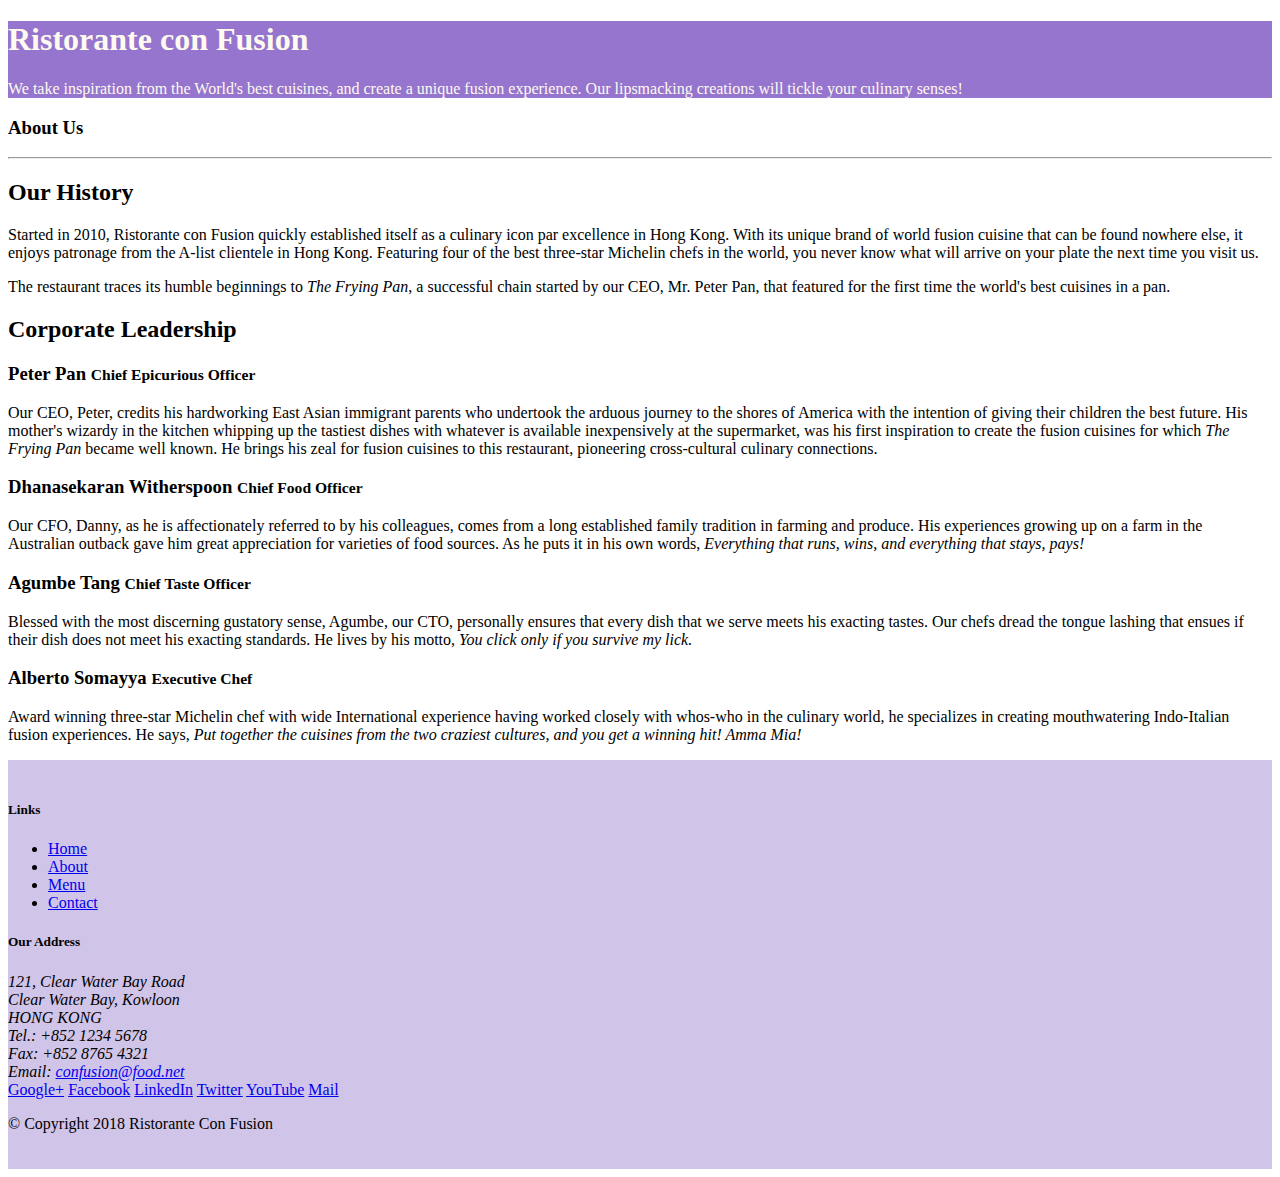
==== aboutus.html @ eddff12d "Assignment 1 Task 1" ====
<!DOCTYPE html>
<html lang="en">

<head>
    <!-- Required meta tags always come first -->
    <meta charset="utf-8">
    <meta name="viewport" content="width=device-width, initial-scale=1, shrink-to-fit=no">
    <meta http-equiv="x-ua-compatible" content="ie=edge">

    <!-- Bootstrap CSS -->
    <link rel="stylesheet" href="node_modules/bootstrap/dist/css/bootstrap.min.css">
    <link rel="stylesheet" href="css/styles.css">
    <title>Ristorante Con Fusion: About Us</title>

</head>

<body>

    <header class="jumbotron">
        <div class="container">
            <div class="row row-header">
                <div class="col-12 col-sm-6">
                    <h1>Ristorante con Fusion</h1>
                    <p>We take inspiration from the World's best cuisines, and create a unique fusion experience. Our lipsmacking creations will tickle your culinary senses!</p>
                </div>
                <div class="col-12 col-sm">
                </div>
            </div>
        </div>
    </header>

    <div>
        <div>
            <div>
               <h3>About Us</h3>
               <hr>
            </div>
        </div>

        <div>
            <div>
                <h2>Our History</h2>
                <p>Started in 2010, Ristorante con Fusion quickly established itself as a culinary icon par excellence in Hong Kong. With its unique brand of world fusion cuisine that can be found nowhere else, it enjoys patronage from the A-list clientele in Hong Kong.  Featuring four of the best three-star Michelin chefs in the world, you never know what will arrive on your plate the next time you visit us.</p>
                <p>The restaurant traces its humble beginnings to <em>The Frying Pan</em>, a successful chain started by our CEO, Mr. Peter Pan, that featured for the first time the world's best cuisines in a pan.</p>
            </div>
            <div>
            </div>
        </div>


        <div>
            <div>
                <h2>Corporate Leadership</h2>
                <h3>Peter Pan <small>Chief Epicurious Officer</small></h3>
                <p>Our CEO, Peter, credits his hardworking East Asian immigrant parents who undertook the arduous journey to the shores of America with the intention of giving their children the best future. His mother's wizardy in the kitchen whipping up the tastiest dishes with whatever is available inexpensively at the supermarket, was his first inspiration to create the fusion cuisines for which <em>The Frying Pan</em> became well known. He brings his zeal for fusion cuisines to this restaurant, pioneering cross-cultural culinary connections.</p>
                <h3>Dhanasekaran Witherspoon <small>Chief Food Officer</small></h3>
                <p>Our CFO, Danny, as he is affectionately referred to by his colleagues, comes from a long established family tradition in farming and produce. His experiences growing up on a farm in the Australian outback gave him great appreciation for varieties of food sources. As he puts it in his own words, <em>Everything that runs, wins, and everything that stays, pays!</em></p>
                <h3>Agumbe Tang <small>Chief Taste Officer</small></h3>
                <p>Blessed with the most discerning gustatory sense, Agumbe, our CTO, personally ensures that every dish that we serve meets his exacting tastes. Our chefs dread the tongue lashing that ensues if their dish does not meet his exacting standards. He lives by his motto, <em>You click only if you survive my lick.</em></p>
                <h3>Alberto Somayya <small>Executive Chef</small></h3>
                <p>Award winning three-star Michelin chef with wide International experience having worked closely with whos-who in the culinary world, he specializes in creating mouthwatering Indo-Italian fusion experiences. He says, <em>Put together the cuisines from the two craziest cultures, and you get a winning hit! Amma Mia!</em></p>
            </div>
       </div>

    </div>

    <footer class="footer">
        <div class="container">
            <div class="row">             
                <div class="col-4 offset-1 col-sm-2">
                    <h5>Links</h5>
                    <ul class="list-unstyled">
                        <li><a href="#">Home</a></li>
                        <li><a href="#">About</a></li>
                        <li><a href="#">Menu</a></li>
                        <li><a href="#">Contact</a></li>
                    </ul>
                </div>
                <div class="col-7 col-sm-5">
                    <h5>Our Address</h5>
                    <address>
		              121, Clear Water Bay Road<br>
		              Clear Water Bay, Kowloon<br>
		              HONG KONG<br>
		              Tel.: +852 1234 5678<br>
		              Fax: +852 8765 4321<br>
		              Email: <a href="mailto:confusion@food.net">confusion@food.net</a>
		           </address>
                </div>
                <div class="col-12 col-sm-4 align-self-center">
                    <div class="text-center">
                        <a href="http://google.com/+">Google+</a>
                        <a href="http://www.facebook.com/profile.php?id=">Facebook</a>
                        <a href="http://www.linkedin.com/in/">LinkedIn</a>
                        <a href="http://twitter.com/">Twitter</a>
                        <a href="http://youtube.com/">YouTube</a>
                        <a href="mailto:">Mail</a>
                    </div>
                </div>
           </div>
           <div class="row justify-content-center">             
                <div class="col-auto">
                    <p>© Copyright 2018 Ristorante Con Fusion</p>
                </div>
           </div>
        </div>
    </footer>
    
</body>

</html>
---- css/styles.css ----
.row-header{
    margin: 0px auto;
    padding: 0px auto;

}

.row-content{
    margin: 0px auto;
    padding: 50px 0px 50px 0px;
    border-bottom: 1px ridge;
    min-height: 400px;
}

.footer{
    background-color: #D1C4E9;
    margin: 0px auto;
    padding: 20px 0px 20px 0px;
}

.jumbotron{
    padding: 70px 30 px 70px 30 px;
    margin: 0px auto;
    background: #9575CD;
    color:floralwhite;
}


.address{
    font-size: 80%;
    margin: 0px;
    color:#0f0f0f;
}
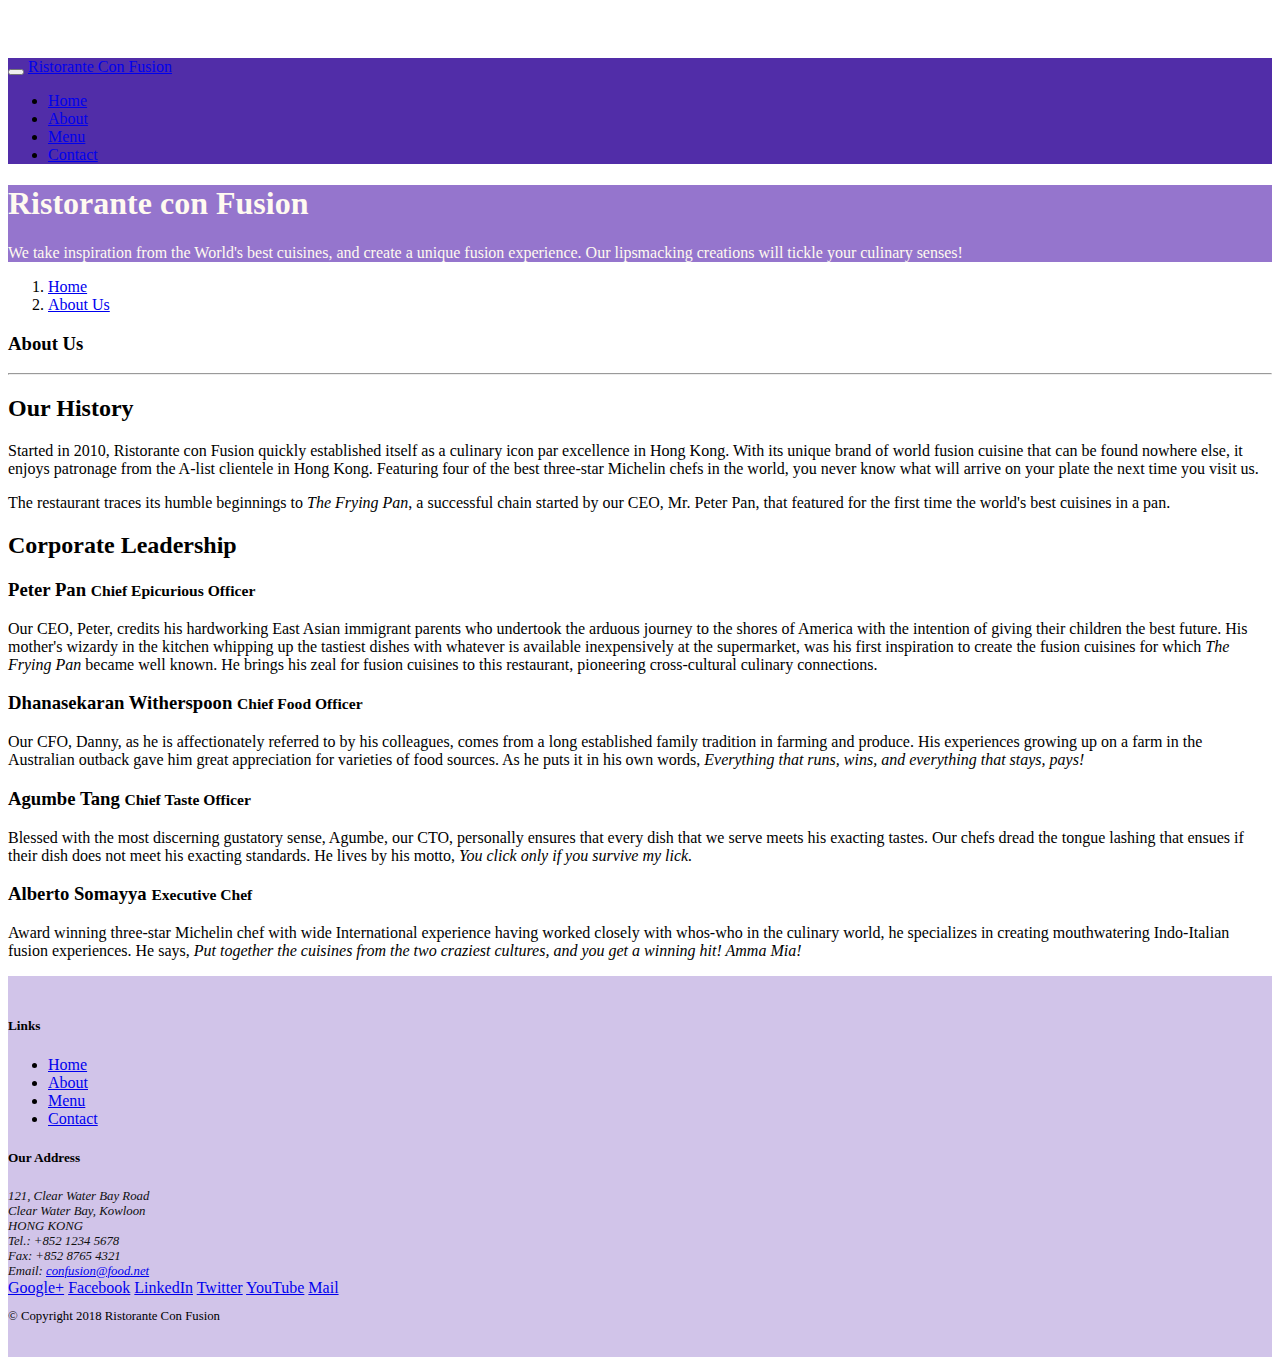
==== commit fae169d9: "Navbar & Breadcrumbs" ====
--- a/aboutus.html
+++ b/aboutus.html
@@ -15,7 +15,23 @@
 </head>
 
 <body>
+    <nav class="navbar navbar-dark navbar-expand-sm  fixed-top">
+        <div class="container">
+            <button class="navbar-toggler" type="button" data-toggle="collapse" data-target="#Navbar">
+                <span class="navbar-toggler-icon"></span>
+            </button>
+            <a class="navbar-brand mr-auto" href="./index.html">Ristorante Con Fusion</a>
+            <div class="collapse navbar-collapse" id="Navbar">
+                <ul class="navbar-nav mr-auto">
+                    <li class="nav-item "><a class="nav-link" href="./index.html">Home</a></li>
+                    <li class="nav-item active"><a class="nav-link" href="./aboutus.html">About</a></li>
+                    <li class="nav-item"><a class="nav-link" href="#">Menu</a></li>
+                    <li class="nav-item"><a class="nav-link" href="#">Contact</a></li>
 
+                </ul>
+            </div>
+        </div>
+    </nav> 
     <header class="jumbotron">
         <div class="container">
             <div class="row row-header">
@@ -29,16 +45,22 @@
         </div>
     </header>
 
-    <div>
-        <div>
-            <div>
+    <div class="container">
+        <div class="row">
+            <ol class="col-12 breadcrumb">
+                <li class="breadcrumb-item"><a href="./index.html">Home</a></li>
+                <li class="breadcrumb-item active"><a href="#">About Us</a></li>
+
+
+            </ol>
+            <div class='col-12'>
                <h3>About Us</h3>
                <hr>
             </div>
         </div>
 
-        <div>
-            <div>
+        <div class="row">
+            <div class="col-12  col-sm-6">
                 <h2>Our History</h2>
                 <p>Started in 2010, Ristorante con Fusion quickly established itself as a culinary icon par excellence in Hong Kong. With its unique brand of world fusion cuisine that can be found nowhere else, it enjoys patronage from the A-list clientele in Hong Kong.  Featuring four of the best three-star Michelin chefs in the world, you never know what will arrive on your plate the next time you visit us.</p>
                 <p>The restaurant traces its humble beginnings to <em>The Frying Pan</em>, a successful chain started by our CEO, Mr. Peter Pan, that featured for the first time the world's best cuisines in a pan.</p>
@@ -48,17 +70,17 @@
         </div>
 
 
-        <div>
-            <div>
+        <div class="row">
+            <div class="col-12">
                 <h2>Corporate Leadership</h2>
                 <h3>Peter Pan <small>Chief Epicurious Officer</small></h3>
-                <p>Our CEO, Peter, credits his hardworking East Asian immigrant parents who undertook the arduous journey to the shores of America with the intention of giving their children the best future. His mother's wizardy in the kitchen whipping up the tastiest dishes with whatever is available inexpensively at the supermarket, was his first inspiration to create the fusion cuisines for which <em>The Frying Pan</em> became well known. He brings his zeal for fusion cuisines to this restaurant, pioneering cross-cultural culinary connections.</p>
+                <p class="d-none d-lg-block">Our CEO, Peter, credits his hardworking East Asian immigrant parents who undertook the arduous journey to the shores of America with the intention of giving their children the best future. His mother's wizardy in the kitchen whipping up the tastiest dishes with whatever is available inexpensively at the supermarket, was his first inspiration to create the fusion cuisines for which <em>The Frying Pan</em> became well known. He brings his zeal for fusion cuisines to this restaurant, pioneering cross-cultural culinary connections.</p>
                 <h3>Dhanasekaran Witherspoon <small>Chief Food Officer</small></h3>
-                <p>Our CFO, Danny, as he is affectionately referred to by his colleagues, comes from a long established family tradition in farming and produce. His experiences growing up on a farm in the Australian outback gave him great appreciation for varieties of food sources. As he puts it in his own words, <em>Everything that runs, wins, and everything that stays, pays!</em></p>
+                <p class="d-none d-lg-block">Our CFO, Danny, as he is affectionately referred to by his colleagues, comes from a long established family tradition in farming and produce. His experiences growing up on a farm in the Australian outback gave him great appreciation for varieties of food sources. As he puts it in his own words, <em>Everything that runs, wins, and everything that stays, pays!</em></p>
                 <h3>Agumbe Tang <small>Chief Taste Officer</small></h3>
-                <p>Blessed with the most discerning gustatory sense, Agumbe, our CTO, personally ensures that every dish that we serve meets his exacting tastes. Our chefs dread the tongue lashing that ensues if their dish does not meet his exacting standards. He lives by his motto, <em>You click only if you survive my lick.</em></p>
+                <p class="d-none d-lg-block">Blessed with the most discerning gustatory sense, Agumbe, our CTO, personally ensures that every dish that we serve meets his exacting tastes. Our chefs dread the tongue lashing that ensues if their dish does not meet his exacting standards. He lives by his motto, <em>You click only if you survive my lick.</em></p>
                 <h3>Alberto Somayya <small>Executive Chef</small></h3>
-                <p>Award winning three-star Michelin chef with wide International experience having worked closely with whos-who in the culinary world, he specializes in creating mouthwatering Indo-Italian fusion experiences. He says, <em>Put together the cuisines from the two craziest cultures, and you get a winning hit! Amma Mia!</em></p>
+                <p class="d-none d-lg-block">Award winning three-star Michelin chef with wide International experience having worked closely with whos-who in the culinary world, he specializes in creating mouthwatering Indo-Italian fusion experiences. He says, <em>Put together the cuisines from the two craziest cultures, and you get a winning hit! Amma Mia!</em></p>
             </div>
        </div>
 
@@ -70,7 +92,7 @@
                 <div class="col-4 offset-1 col-sm-2">
                     <h5>Links</h5>
                     <ul class="list-unstyled">
-                        <li><a href="#">Home</a></li>
+                        <li><a href="./index.html">Home</a></li>
                         <li><a href="#">About</a></li>
                         <li><a href="#">Menu</a></li>
                         <li><a href="#">Contact</a></li>
@@ -105,7 +127,10 @@
            </div>
         </div>
     </footer>
-    
+       <!-- jQuery first, then Popper.js, then Bootstrap JS. -->
+       <script src="node_modules/jquery/dist/jquery.slim.min.js"></script>
+       <script src="node_modules/popper.js/dist/umd/popper.min.js"></script>
+       <script src="node_modules/bootstrap/dist/js/bootstrap.min.js"></script>
 </body>
 
 </html>
--- a/css/styles.css
+++ b/css/styles.css
@@ -25,8 +25,24 @@
 }
 
 
-.address{
+address{
     font-size: 80%;
     margin: 0px;
     color:#0f0f0f;
+}
+
+
+body{
+    padding: 50px 0px 0px 0px;
+    z-index: 0;
+}
+
+.navbar-dark{
+    background-color: #512DA8;
+}
+
+/* i am going to change the font size of copyright part col-auto class to 80% because it is not fitting jio phone 2  */
+
+.col-auto{
+      font-size: 80%;
 }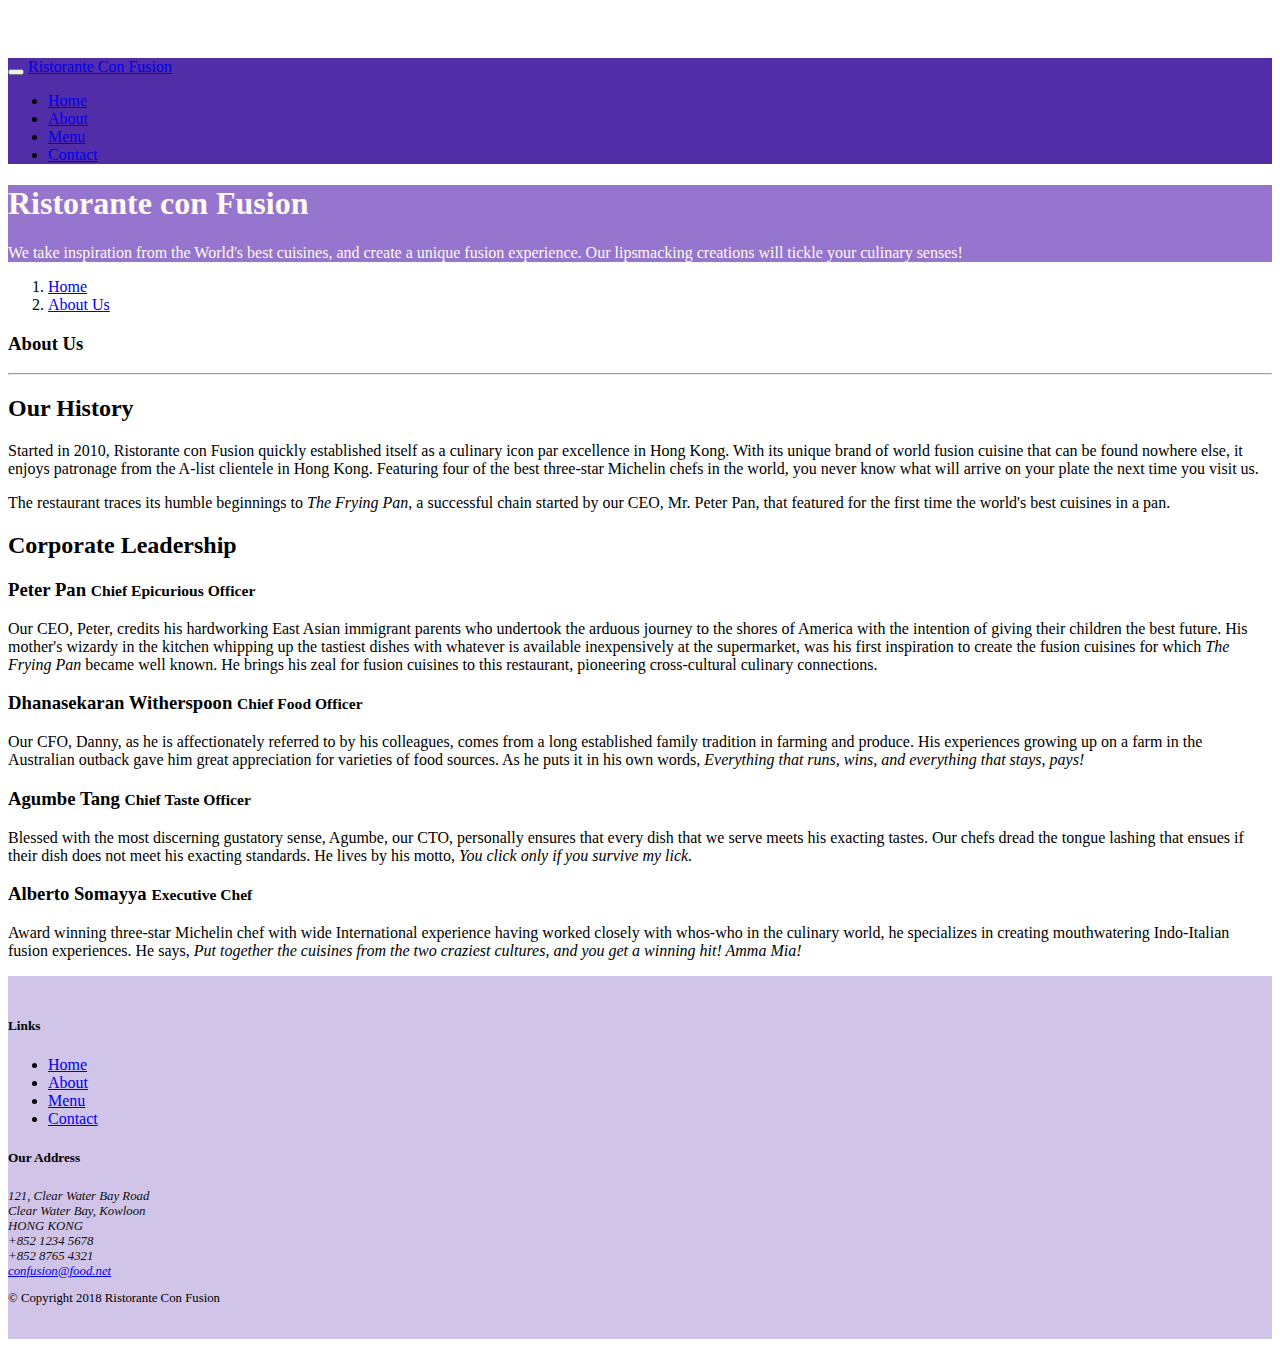
==== commit 7e4f623f: "Icon Fonts" ====
--- a/aboutus.html
+++ b/aboutus.html
@@ -9,6 +9,8 @@
 
     <!-- Bootstrap CSS -->
     <link rel="stylesheet" href="node_modules/bootstrap/dist/css/bootstrap.min.css">
+    <link rel='stylesheet' href="node_modules/font-awesome/css/font-awesome.min.css">
+    <link rel="stylesheet" href="node_modules/bootstrap-social/bootstrap-social.css">
     <link rel="stylesheet" href="css/styles.css">
     <title>Ristorante Con Fusion: About Us</title>
 
@@ -23,10 +25,10 @@
             <a class="navbar-brand mr-auto" href="./index.html">Ristorante Con Fusion</a>
             <div class="collapse navbar-collapse" id="Navbar">
                 <ul class="navbar-nav mr-auto">
-                    <li class="nav-item "><a class="nav-link" href="./index.html">Home</a></li>
-                    <li class="nav-item active"><a class="nav-link" href="./aboutus.html">About</a></li>
-                    <li class="nav-item"><a class="nav-link" href="#">Menu</a></li>
-                    <li class="nav-item"><a class="nav-link" href="#">Contact</a></li>
+                    <li class="nav-item "><a class="nav-link" href="./index.html"><span class="fa fa-home fa-lg"></span> Home</a></li>
+                    <li class="nav-item active"><a class="nav-link" href="./aboutus.html"><span class="fa fa-info fa-lg"></span> About</a></li>
+                    <li class="nav-item"><a class="nav-link" href="#"><span class="fa fa-list fa-lg"></span> Menu</a></li>
+                    <li class="nav-item"><a class="nav-link" href="#"><span class="fa fa-address-card fa-lg"></span> Contact</a></li>
 
                 </ul>
             </div>
@@ -104,19 +106,19 @@
 		              121, Clear Water Bay Road<br>
 		              Clear Water Bay, Kowloon<br>
 		              HONG KONG<br>
-		              Tel.: +852 1234 5678<br>
-		              Fax: +852 8765 4321<br>
-		              Email: <a href="mailto:confusion@food.net">confusion@food.net</a>
+		              <i class="fa fa-phone fa-lg"></i>   +852 1234 5678<br>
+		              <i class="fa fa-fax fa-lg"></i>   +852 8765 4321<br>
+		              <i class="fa fa-envelope fa-lg"></i>   <a href="mailto:confusion@food.net">confusion@food.net</a>
 		           </address>
                 </div>
                 <div class="col-12 col-sm-4 align-self-center">
                     <div class="text-center">
-                        <a href="http://google.com/+">Google+</a>
-                        <a href="http://www.facebook.com/profile.php?id=">Facebook</a>
-                        <a href="http://www.linkedin.com/in/">LinkedIn</a>
-                        <a href="http://twitter.com/">Twitter</a>
-                        <a href="http://youtube.com/">YouTube</a>
-                        <a href="mailto:">Mail</a>
+                        <a href="http://google.com/+"><i class="fa fa-google-plus fa-lg"></i></a>
+                        <a href="http://www.facebook.com/profile.php?id="><i class="fa fa-facebook fa-lg"></i></a>
+                        <a href="http://www.linkedin.com/in/"><i class="fa fa-linkedin fa-lg"></i></a>
+                        <a href="http://twitter.com/"><i class="fa fa-twitter fa-lg"></i></a>
+                        <a href="http://youtube.com/"><i class="fa fa-youtube fa-lg"></i></a>
+                        <a href="mailto:"><i class="fa fa-envelope-o fa-lg"></i></a>
                     </div>
                 </div>
            </div>
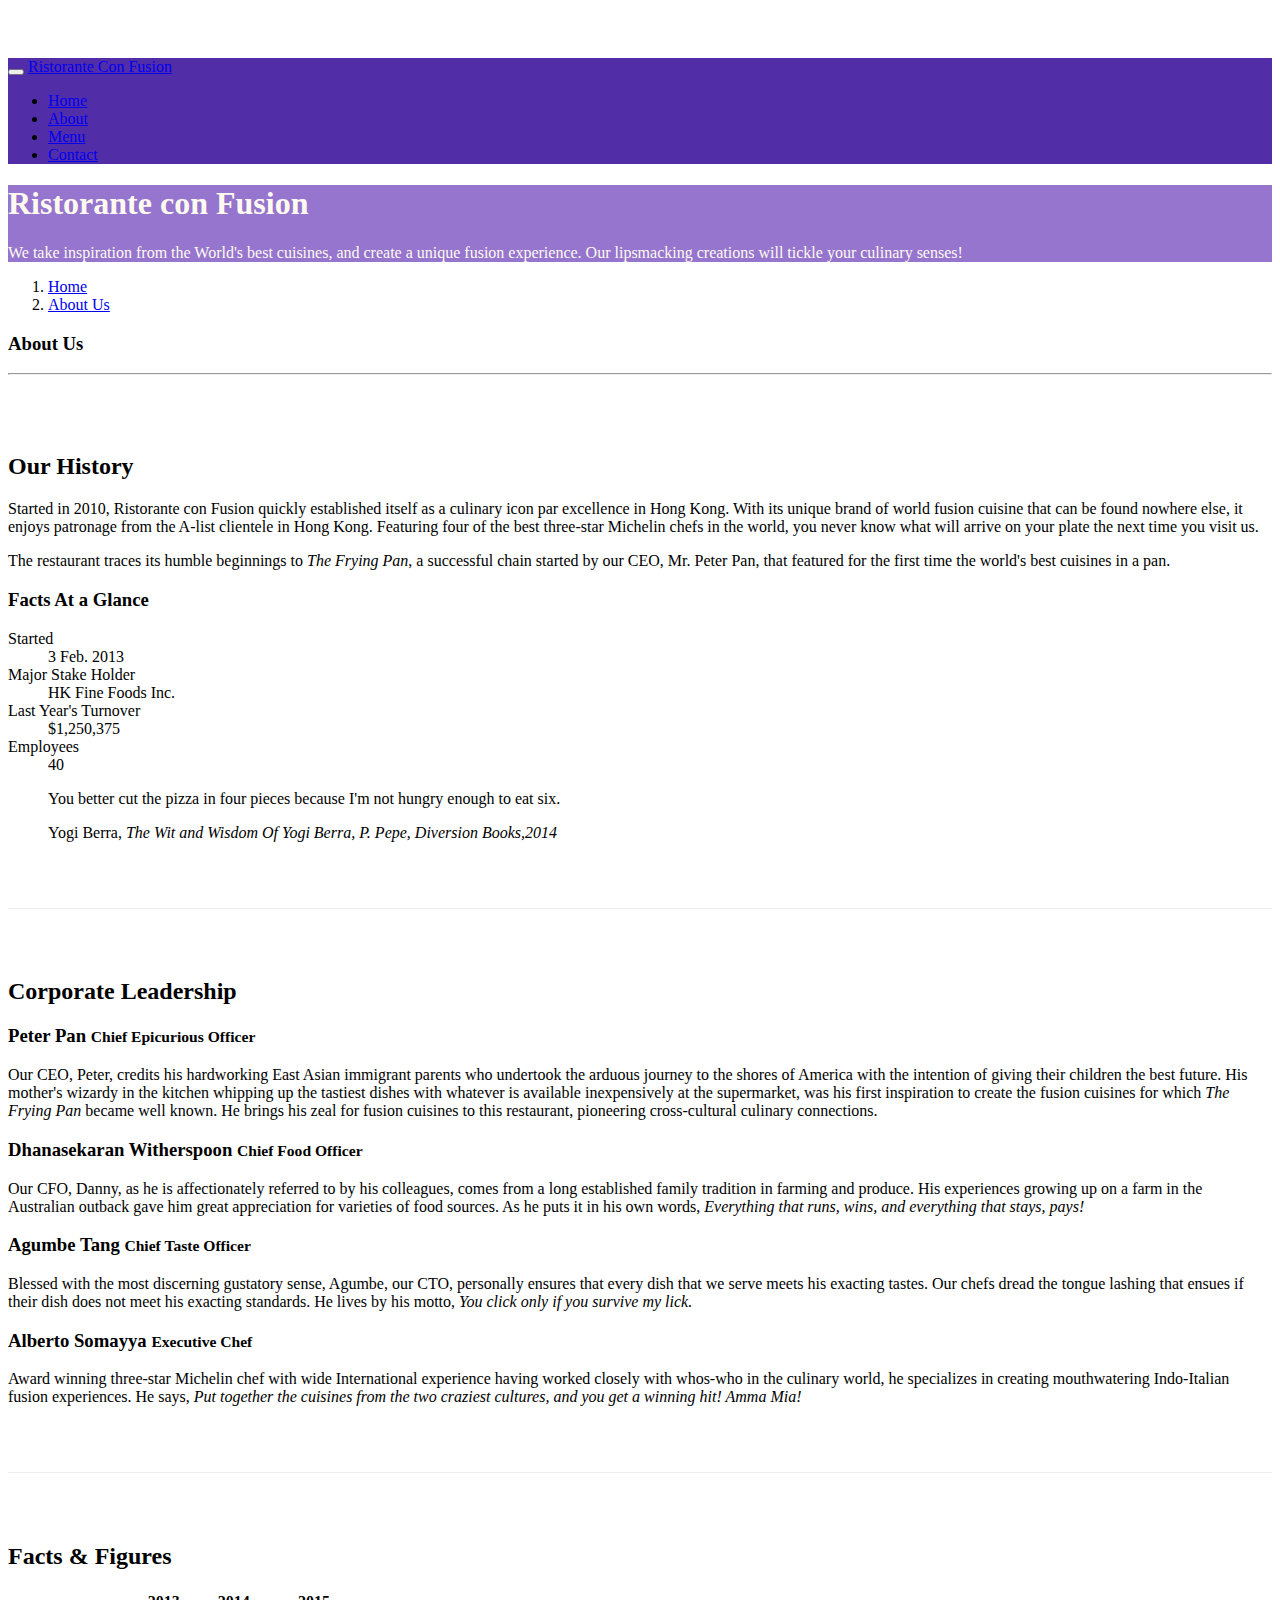
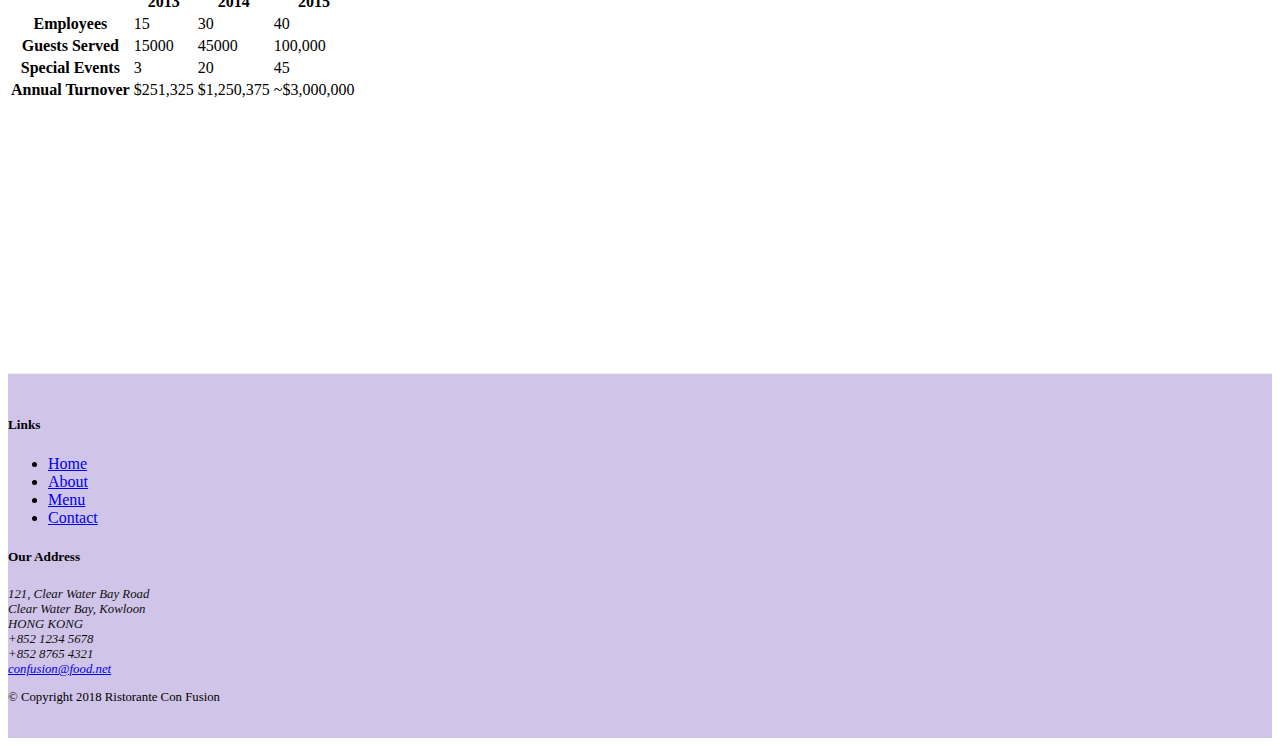
==== commit 4f91ef4a: "Tables & Cards" ====
--- a/aboutus.html
+++ b/aboutus.html
@@ -28,7 +28,7 @@
                     <li class="nav-item "><a class="nav-link" href="./index.html"><span class="fa fa-home fa-lg"></span> Home</a></li>
                     <li class="nav-item active"><a class="nav-link" href="./aboutus.html"><span class="fa fa-info fa-lg"></span> About</a></li>
                     <li class="nav-item"><a class="nav-link" href="#"><span class="fa fa-list fa-lg"></span> Menu</a></li>
-                    <li class="nav-item"><a class="nav-link" href="#"><span class="fa fa-address-card fa-lg"></span> Contact</a></li>
+                    <li class="nav-item"><a class="nav-link" href="./contactus.html"><span class="fa fa-address-card fa-lg"></span> Contact</a></li>
 
                 </ul>
             </div>
@@ -61,18 +61,50 @@
             </div>
         </div>
 
-        <div class="row">
-            <div class="col-12  col-sm-6">
+        <div class="row row-content">
+            <div class="col-12 col-sm-6">
                 <h2>Our History</h2>
                 <p>Started in 2010, Ristorante con Fusion quickly established itself as a culinary icon par excellence in Hong Kong. With its unique brand of world fusion cuisine that can be found nowhere else, it enjoys patronage from the A-list clientele in Hong Kong.  Featuring four of the best three-star Michelin chefs in the world, you never know what will arrive on your plate the next time you visit us.</p>
                 <p>The restaurant traces its humble beginnings to <em>The Frying Pan</em>, a successful chain started by our CEO, Mr. Peter Pan, that featured for the first time the world's best cuisines in a pan.</p>
             </div>
-            <div>
-            </div>
-        </div>
-
-
-        <div class="row">
+            <div class="col-sm">
+                <div class="card">
+                    <h3 class="card-header bg-primary text-white">
+                    Facts At a Glance
+                    </h3>
+                    <div class="card-body">
+                        <dl class="row">
+                            <dt class="col-6">Started</dt>
+                            <dd class="col-6">3 Feb. 2013</dd>
+                            <dt class="col-6">Major Stake Holder</dt>
+                            <dd class="col-6">HK Fine Foods Inc.</dd>
+                            <dt class="col-6">Last Year's Turnover</dt>
+                            <dd class="col-6">$1,250,375</dd>
+                            <dt class="col-6">Employees</dt>
+                            <dd class="col-6">40</dd>
+                        </dl>
+                    </div>
+                </div>
+            </div>
+            <div class="col-12">
+                <div class="card card-body bg-light">
+                    <blockquote class="blockquote">
+                        <p class="mb-0">
+                            You better cut the pizza in four pieces because
+                            I'm not hungry enough to eat six. 
+                        </p>
+                        <footer class="blockquote-footer">Yogi Berra,
+                            <cite title="Source Title">
+                                The Wit and Wisdom Of Yogi Berra, P. Pepe, Diversion Books,2014
+                            </cite>
+                        </footer>
+                    </blockquote>
+                </div>
+            </div>
+        </div>
+
+
+        <div class="row row-content">
             <div class="col-12">
                 <h2>Corporate Leadership</h2>
                 <h3>Peter Pan <small>Chief Epicurious Officer</small></h3>
@@ -85,7 +117,51 @@
                 <p class="d-none d-lg-block">Award winning three-star Michelin chef with wide International experience having worked closely with whos-who in the culinary world, he specializes in creating mouthwatering Indo-Italian fusion experiences. He says, <em>Put together the cuisines from the two craziest cultures, and you get a winning hit! Amma Mia!</em></p>
             </div>
        </div>
-
+       <div class="row row-content">
+           <div class="col-12 col-sm-9">
+               <h2>Facts &amp; Figures </h2>
+               <div class="table-responsive">
+                   <table class="table table-striped">
+                       <thead class="thead-dark">
+                           <tr>
+                               <th>&nbsp;</th>
+                               <th>2013</th>
+                               <th>2014</th>
+                               <th>2015</th>
+                           </tr>
+                       </thead>
+                       <tbody>
+                        <tr>
+                            <th>Employees</th>
+                            <td>15</td>
+                            <td>30</td>
+                            <td>40</td>
+                        </tr>
+                        <tr>
+                            <th>Guests Served</th>
+                            <td>15000</td>
+                            <td>45000</td>
+                            <td>100,000</td>
+                        </tr>
+                        <tr>
+                            <th>Special Events</th>
+                            <td>3</td>
+                            <td>20</td>
+                            <td>45</td>
+                        </tr>
+                        <tr>
+                            <th>Annual Turnover</th>
+                            <td>$251,325</td>
+                            <td>$1,250,375</td>
+                            <td>~$3,000,000</td>
+                        </tr>
+                    </tbody>
+                   </table>
+               </div>
+
+           </div>
+           <div class="col-12 col-sm-3"></div>
+       </div>
     </div>
 
     <footer class="footer">
@@ -97,7 +173,7 @@
                         <li><a href="./index.html">Home</a></li>
                         <li><a href="#">About</a></li>
                         <li><a href="#">Menu</a></li>
-                        <li><a href="#">Contact</a></li>
+                        <li><a href="./contactus.html">Contact</a></li>
                     </ul>
                 </div>
                 <div class="col-7 col-sm-5">
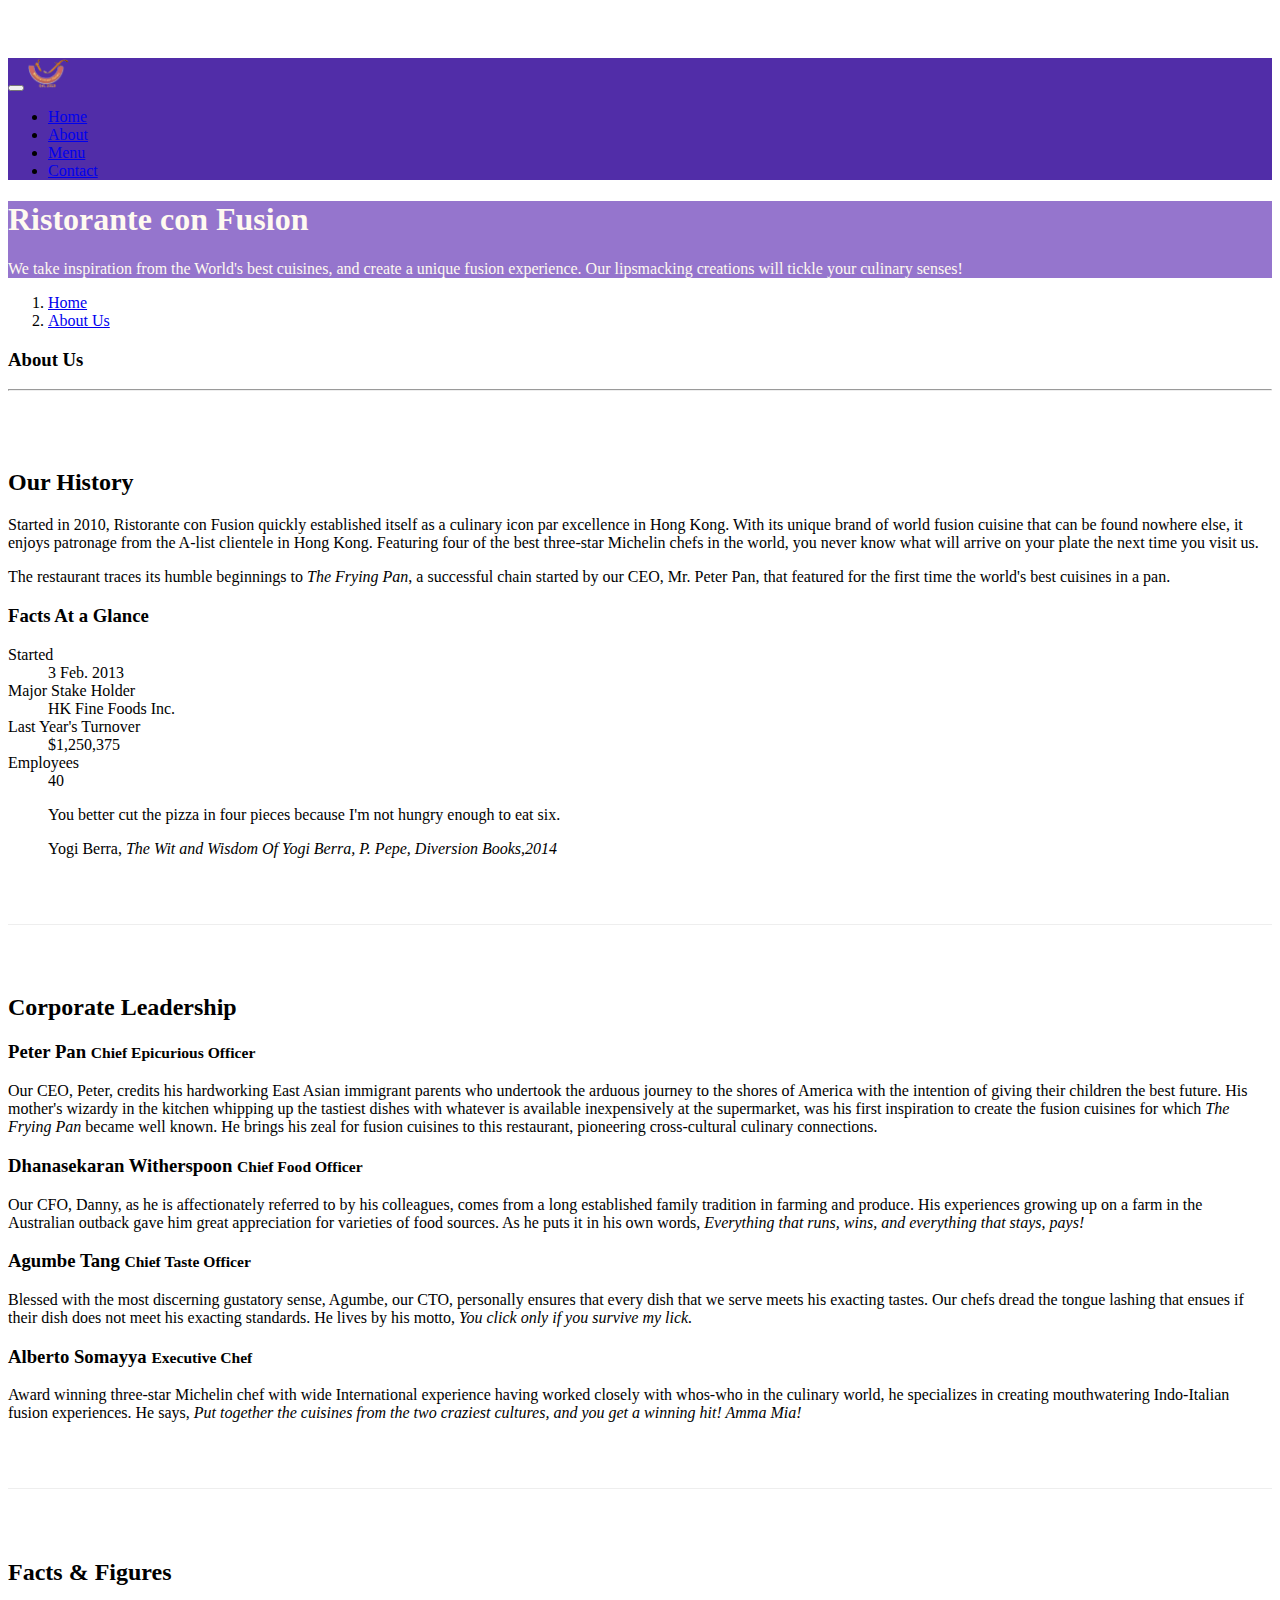
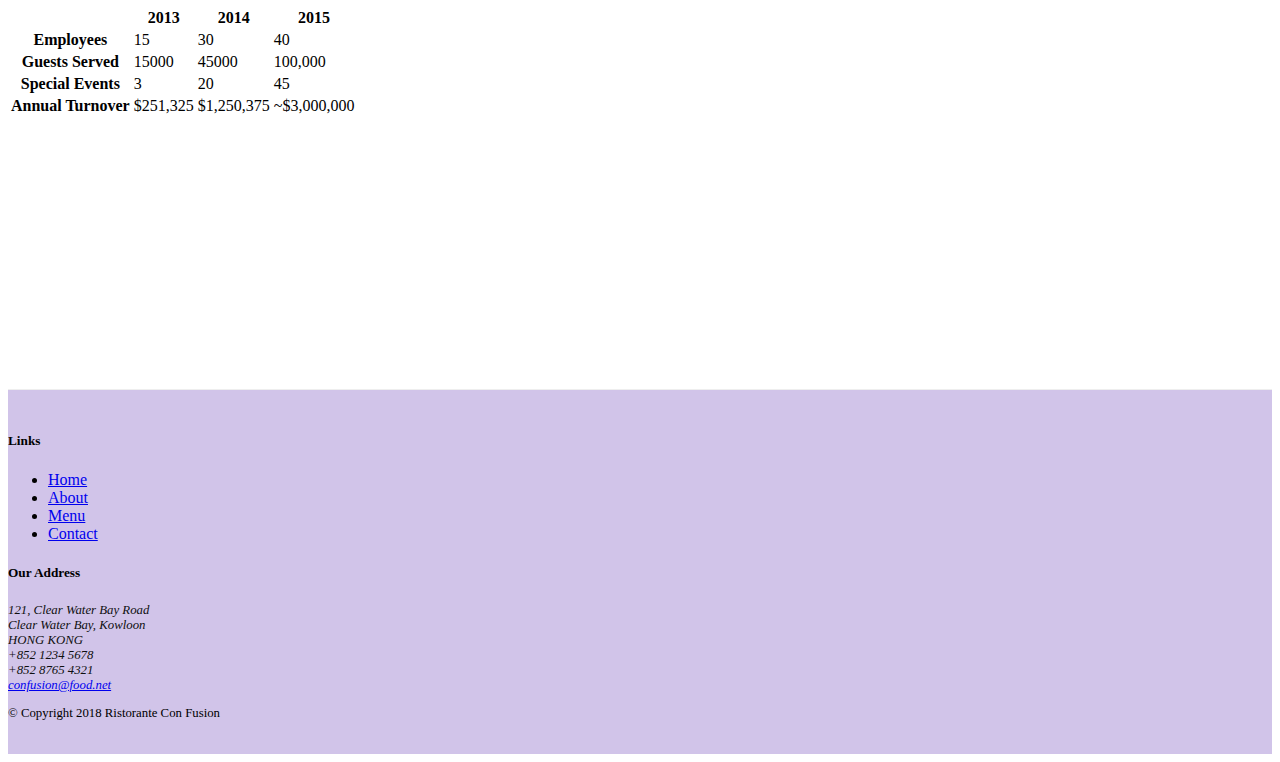
==== commit 29ee84c1: "Images" ====
--- a/aboutus.html
+++ b/aboutus.html
@@ -22,7 +22,7 @@
             <button class="navbar-toggler" type="button" data-toggle="collapse" data-target="#Navbar">
                 <span class="navbar-toggler-icon"></span>
             </button>
-            <a class="navbar-brand mr-auto" href="./index.html">Ristorante Con Fusion</a>
+            <a class="navbar-brand mr-auto" href="./index.html"><img src="img/logo.png" height="30" width="41"></a>
             <div class="collapse navbar-collapse" id="Navbar">
                 <ul class="navbar-nav mr-auto">
                     <li class="nav-item "><a class="nav-link" href="./index.html"><span class="fa fa-home fa-lg"></span> Home</a></li>
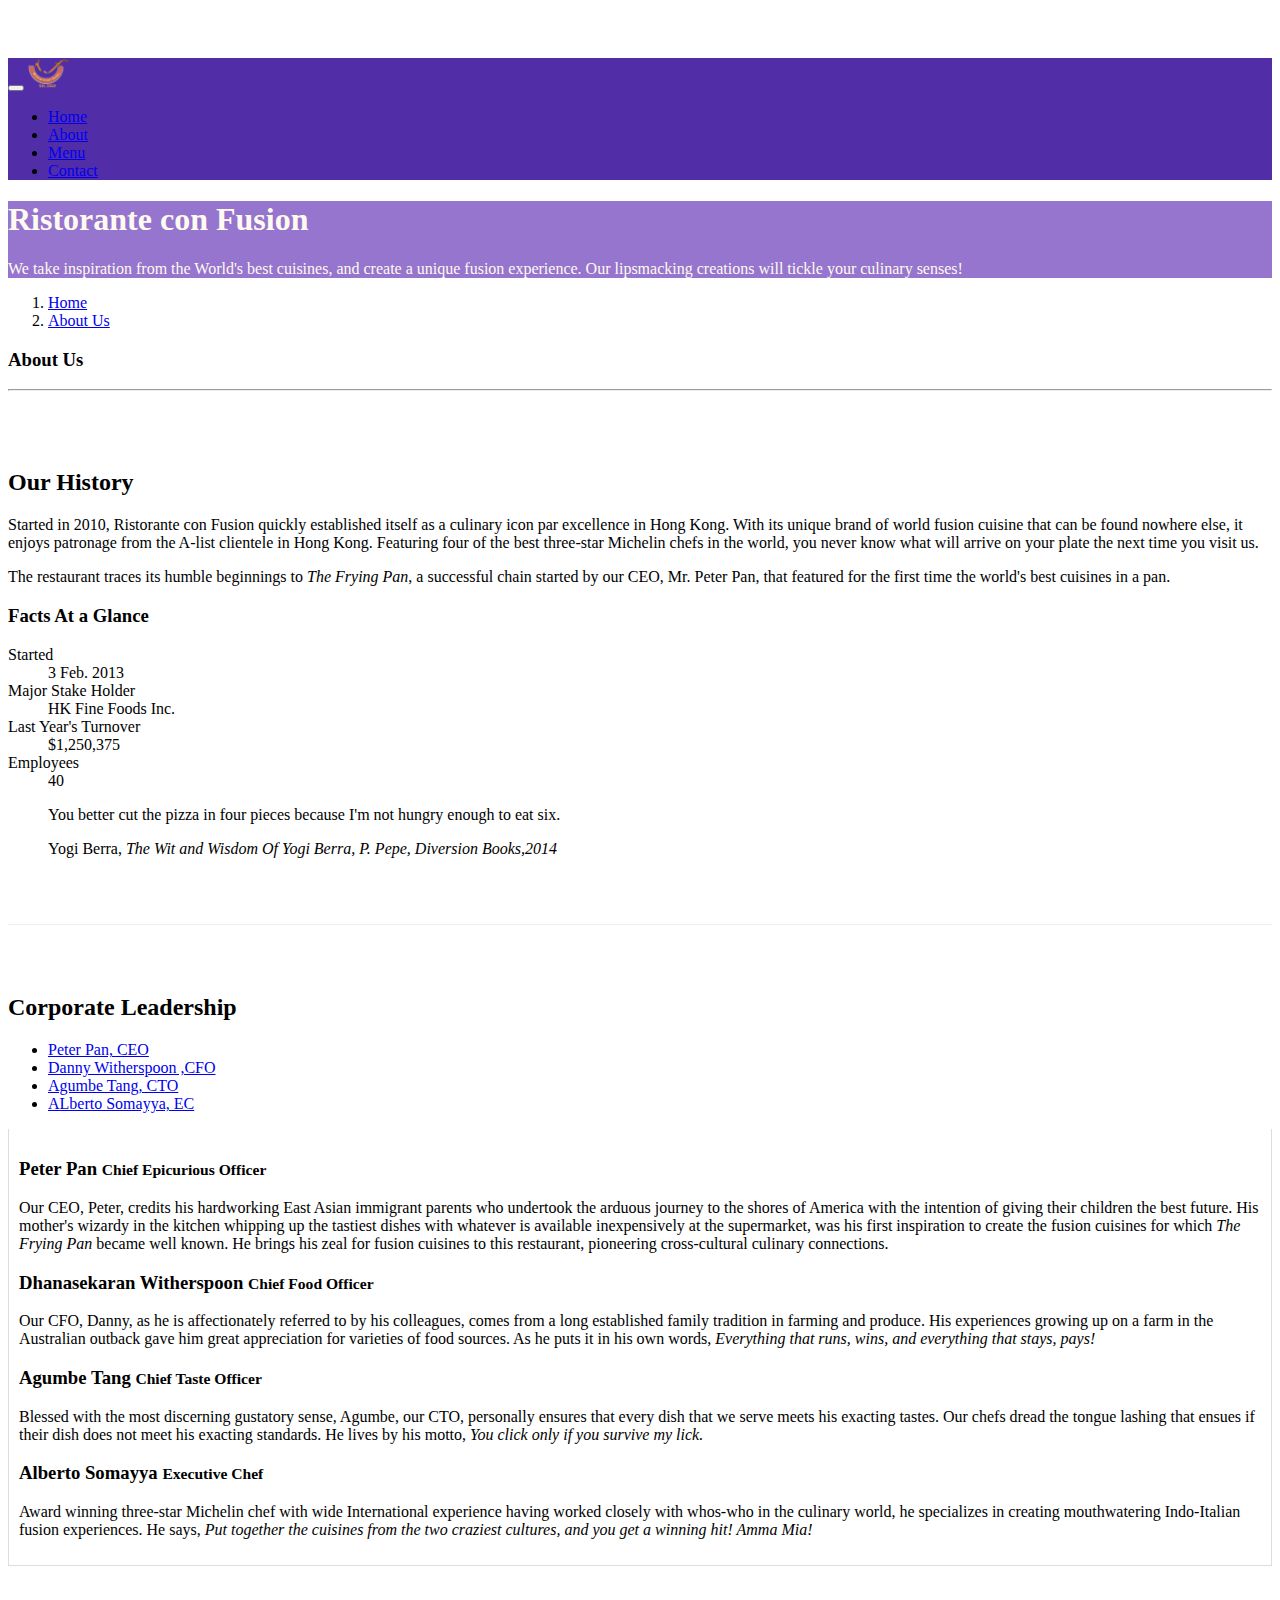
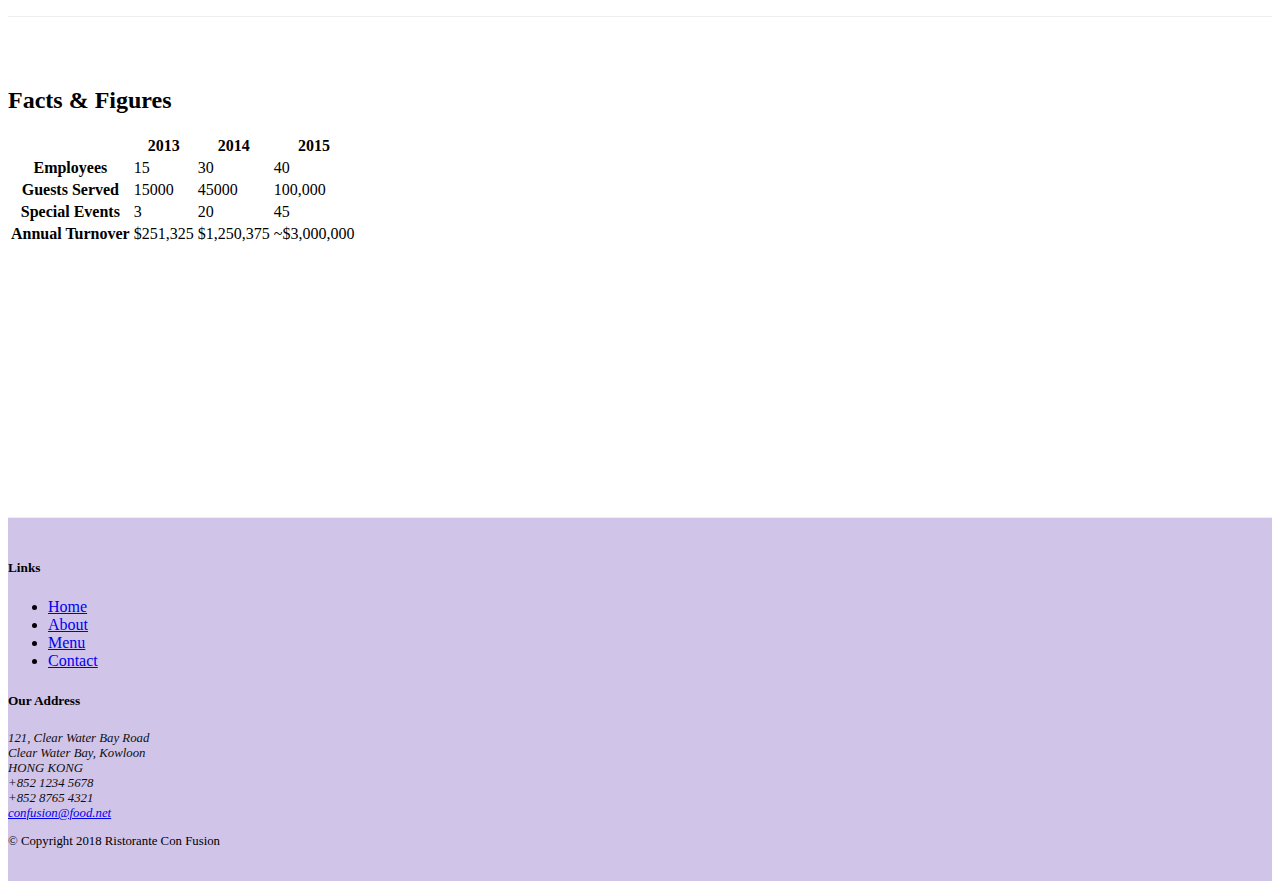
==== commit 20e7740a: "Tabs" ====
--- a/aboutus.html
+++ b/aboutus.html
@@ -107,14 +107,42 @@
         <div class="row row-content">
             <div class="col-12">
                 <h2>Corporate Leadership</h2>
-                <h3>Peter Pan <small>Chief Epicurious Officer</small></h3>
-                <p class="d-none d-lg-block">Our CEO, Peter, credits his hardworking East Asian immigrant parents who undertook the arduous journey to the shores of America with the intention of giving their children the best future. His mother's wizardy in the kitchen whipping up the tastiest dishes with whatever is available inexpensively at the supermarket, was his first inspiration to create the fusion cuisines for which <em>The Frying Pan</em> became well known. He brings his zeal for fusion cuisines to this restaurant, pioneering cross-cultural culinary connections.</p>
-                <h3>Dhanasekaran Witherspoon <small>Chief Food Officer</small></h3>
-                <p class="d-none d-lg-block">Our CFO, Danny, as he is affectionately referred to by his colleagues, comes from a long established family tradition in farming and produce. His experiences growing up on a farm in the Australian outback gave him great appreciation for varieties of food sources. As he puts it in his own words, <em>Everything that runs, wins, and everything that stays, pays!</em></p>
-                <h3>Agumbe Tang <small>Chief Taste Officer</small></h3>
-                <p class="d-none d-lg-block">Blessed with the most discerning gustatory sense, Agumbe, our CTO, personally ensures that every dish that we serve meets his exacting tastes. Our chefs dread the tongue lashing that ensues if their dish does not meet his exacting standards. He lives by his motto, <em>You click only if you survive my lick.</em></p>
-                <h3>Alberto Somayya <small>Executive Chef</small></h3>
-                <p class="d-none d-lg-block">Award winning three-star Michelin chef with wide International experience having worked closely with whos-who in the culinary world, he specializes in creating mouthwatering Indo-Italian fusion experiences. He says, <em>Put together the cuisines from the two craziest cultures, and you get a winning hit! Amma Mia!</em></p>
+                <ul class="nav nav-tabs">
+                    <li class="nav-item">
+                        <a class="nav-link active" href="#peter"
+                        role="tab" data-toggle="tab">Peter Pan, CEO</a>
+                    </li>
+                    <li class="nav-item">
+                        <a class="nav-link " href="#danny"
+                        role="tab" data-toggle="tab">Danny Witherspoon ,CFO</a>
+                    </li>
+                    <li class="nav-item">
+                        <a class="nav-link" href="#agumbe"
+                        role="tab" data-toggle="tab">Agumbe Tang, CTO</a>
+                    </li>   
+                    <li class="nav-item">
+                        <a class="nav-link" href="#alberto"
+                        role="tab" data-toggle="tab">ALberto Somayya, EC</a>
+                    </li>
+                </ul>
+                <div class="tab-content">
+                    <div role="tabpanel" class="tab-pane fade show active" id="peter">
+                        <h3>Peter Pan <small>Chief Epicurious Officer</small></h3>
+                        <p class="d-none d-lg-block">Our CEO, Peter, credits his hardworking East Asian immigrant parents who undertook the arduous journey to the shores of America with the intention of giving their children the best future. His mother's wizardy in the kitchen whipping up the tastiest dishes with whatever is available inexpensively at the supermarket, was his first inspiration to create the fusion cuisines for which <em>The Frying Pan</em> became well known. He brings his zeal for fusion cuisines to this restaurant, pioneering cross-cultural culinary connections.</p>
+                    </div>  
+                    <div role="tabpanel" class="tab-pane fade" id="danny">
+                        <h3>Dhanasekaran Witherspoon <small>Chief Food Officer</small></h3>
+                        <p class="d-none d-lg-block">Our CFO, Danny, as he is affectionately referred to by his colleagues, comes from a long established family tradition in farming and produce. His experiences growing up on a farm in the Australian outback gave him great appreciation for varieties of food sources. As he puts it in his own words, <em>Everything that runs, wins, and everything that stays, pays!</em></p>
+                    </div>  
+                    <div role="tabpanel" class="tab-pane fade" id="agumbe">
+                        <h3>Agumbe Tang <small>Chief Taste Officer</small></h3>
+                        <p class="d-none d-lg-block">Blessed with the most discerning gustatory sense, Agumbe, our CTO, personally ensures that every dish that we serve meets his exacting tastes. Our chefs dread the tongue lashing that ensues if their dish does not meet his exacting standards. He lives by his motto, <em>You click only if you survive my lick.</em></p>
+                    </div> 
+                    <div role="tabpanel" class="tab-pane fade" id="alberto">
+                        <h3>Alberto Somayya <small>Executive Chef</small></h3>
+                        <p class="d-none d-lg-block">Award winning three-star Michelin chef with wide International experience having worked closely with whos-who in the culinary world, he specializes in creating mouthwatering Indo-Italian fusion experiences. He says, <em>Put together the cuisines from the two craziest cultures, and you get a winning hit! Amma Mia!</em></p>
+                    </div>  
+                </div> 
             </div>
        </div>
        <div class="row row-content">
--- a/css/styles.css
+++ b/css/styles.css
@@ -45,4 +45,13 @@
 
 .col-auto{
       font-size: 80%;
+}
+
+
+.tab-content{
+    border-left: 1px solid #ddd;
+    border-right: 1px solid #ddd;
+    border-bottom: 1px solid #ddd;
+    padding: 10px;
+
 }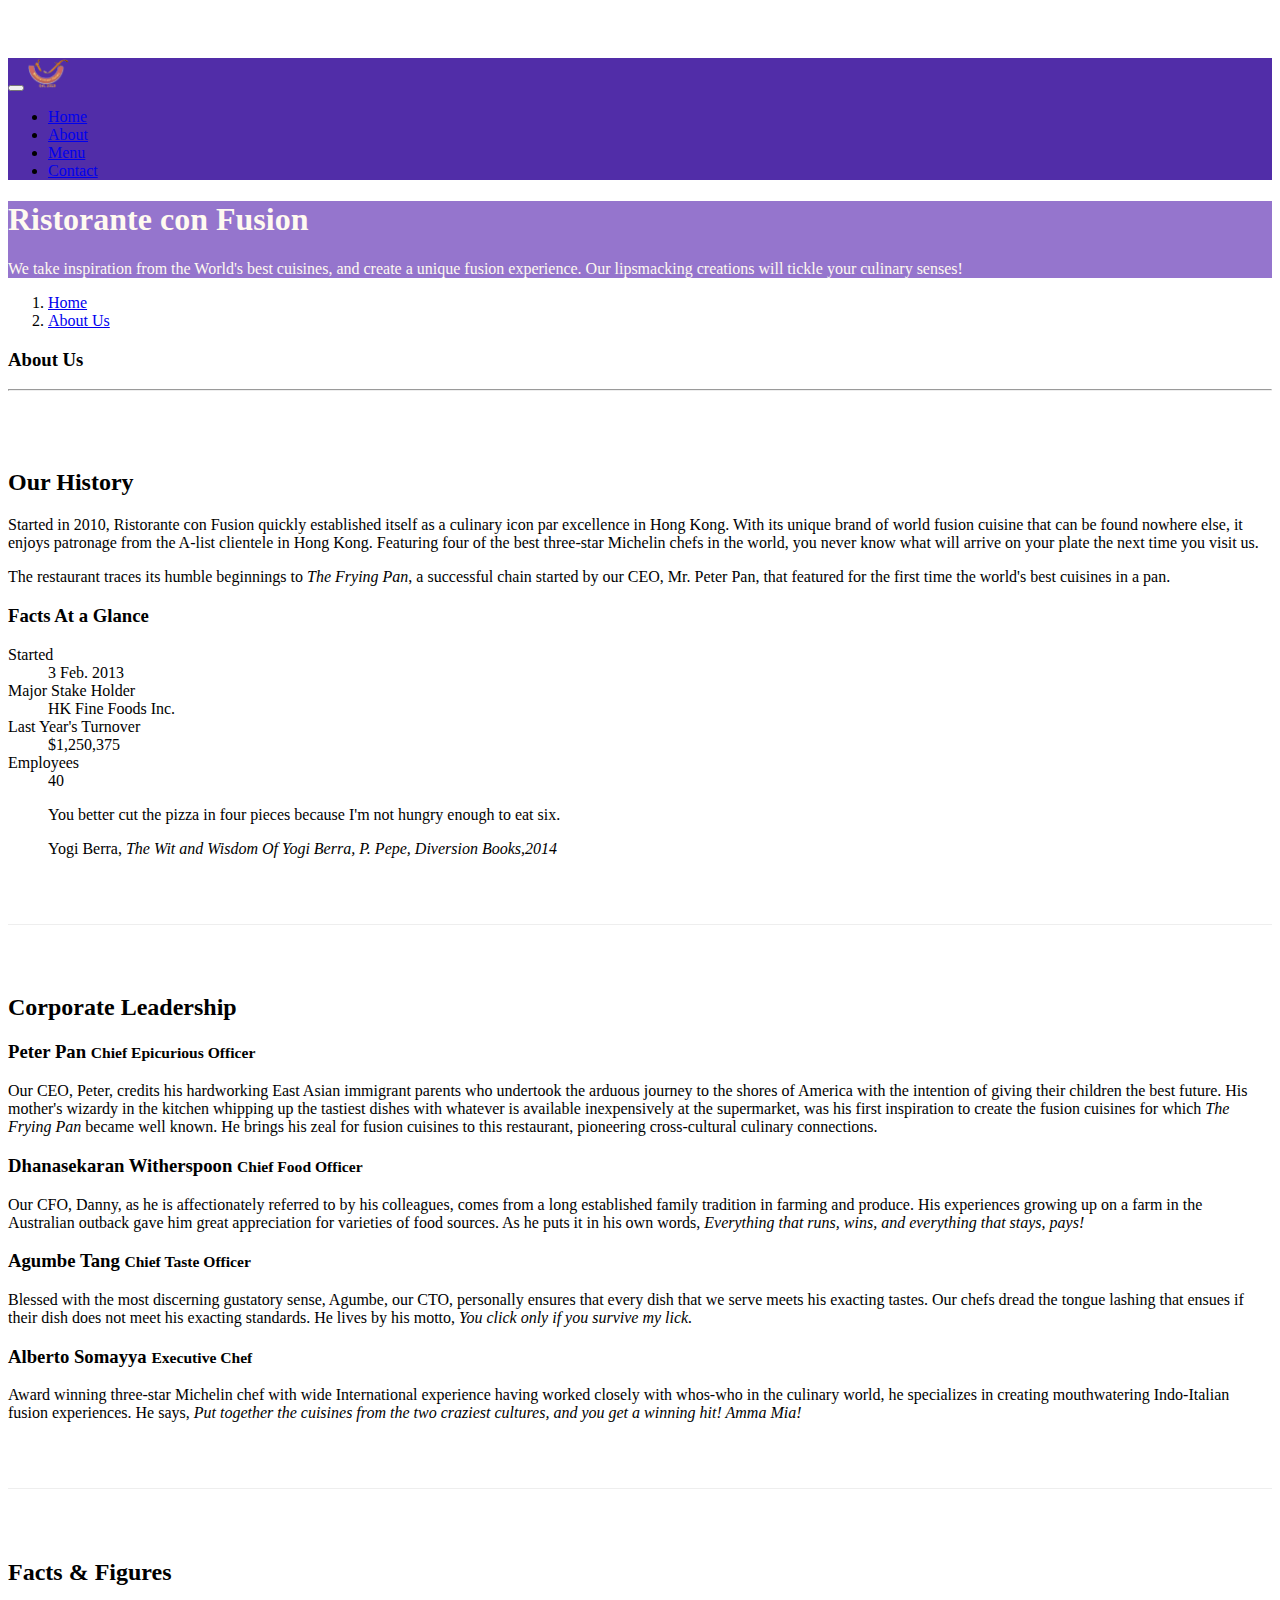
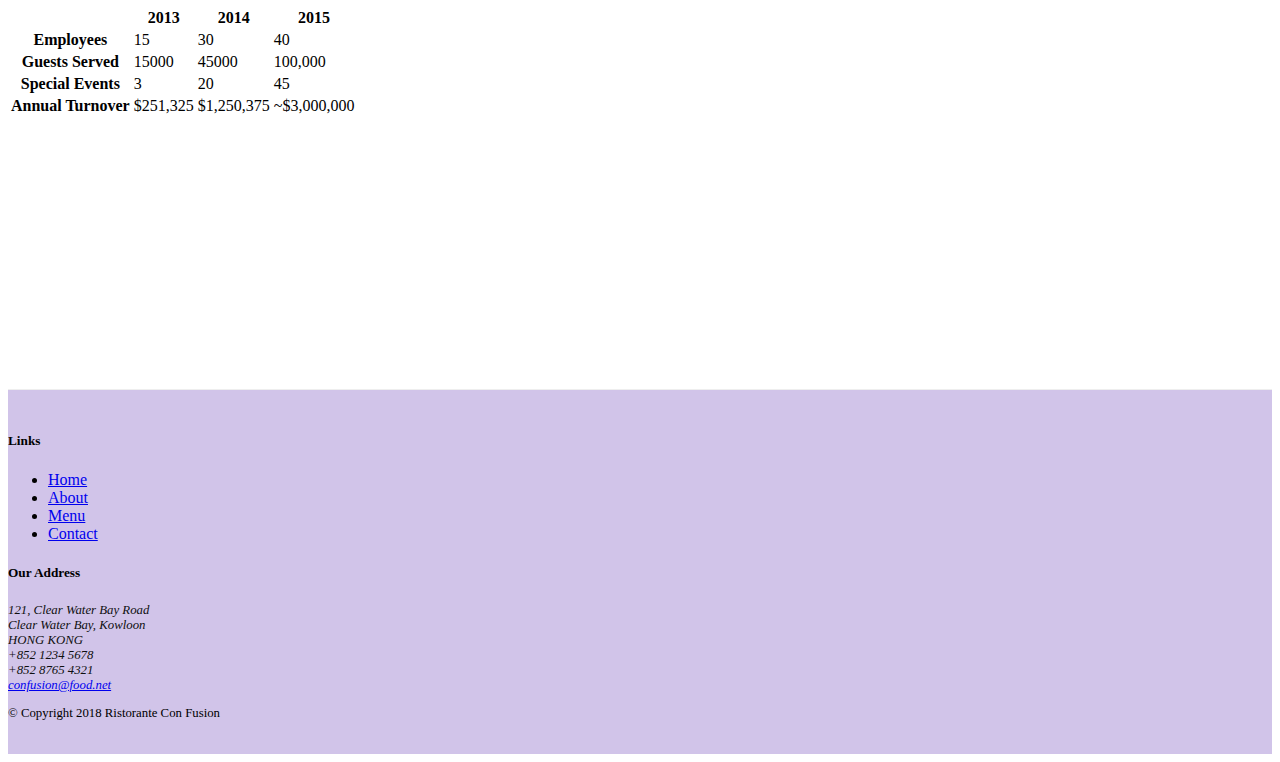
==== commit 7c36738b: "Accordion" ====
--- a/aboutus.html
+++ b/aboutus.html
@@ -107,40 +107,64 @@
         <div class="row row-content">
             <div class="col-12">
                 <h2>Corporate Leadership</h2>
-                <ul class="nav nav-tabs">
-                    <li class="nav-item">
-                        <a class="nav-link active" href="#peter"
-                        role="tab" data-toggle="tab">Peter Pan, CEO</a>
-                    </li>
-                    <li class="nav-item">
-                        <a class="nav-link " href="#danny"
-                        role="tab" data-toggle="tab">Danny Witherspoon ,CFO</a>
-                    </li>
-                    <li class="nav-item">
-                        <a class="nav-link" href="#agumbe"
-                        role="tab" data-toggle="tab">Agumbe Tang, CTO</a>
-                    </li>   
-                    <li class="nav-item">
-                        <a class="nav-link" href="#alberto"
-                        role="tab" data-toggle="tab">ALberto Somayya, EC</a>
-                    </li>
-                </ul>
-                <div class="tab-content">
-                    <div role="tabpanel" class="tab-pane fade show active" id="peter">
-                        <h3>Peter Pan <small>Chief Epicurious Officer</small></h3>
-                        <p class="d-none d-lg-block">Our CEO, Peter, credits his hardworking East Asian immigrant parents who undertook the arduous journey to the shores of America with the intention of giving their children the best future. His mother's wizardy in the kitchen whipping up the tastiest dishes with whatever is available inexpensively at the supermarket, was his first inspiration to create the fusion cuisines for which <em>The Frying Pan</em> became well known. He brings his zeal for fusion cuisines to this restaurant, pioneering cross-cultural culinary connections.</p>
-                    </div>  
-                    <div role="tabpanel" class="tab-pane fade" id="danny">
-                        <h3>Dhanasekaran Witherspoon <small>Chief Food Officer</small></h3>
-                        <p class="d-none d-lg-block">Our CFO, Danny, as he is affectionately referred to by his colleagues, comes from a long established family tradition in farming and produce. His experiences growing up on a farm in the Australian outback gave him great appreciation for varieties of food sources. As he puts it in his own words, <em>Everything that runs, wins, and everything that stays, pays!</em></p>
-                    </div>  
-                    <div role="tabpanel" class="tab-pane fade" id="agumbe">
-                        <h3>Agumbe Tang <small>Chief Taste Officer</small></h3>
-                        <p class="d-none d-lg-block">Blessed with the most discerning gustatory sense, Agumbe, our CTO, personally ensures that every dish that we serve meets his exacting tastes. Our chefs dread the tongue lashing that ensues if their dish does not meet his exacting standards. He lives by his motto, <em>You click only if you survive my lick.</em></p>
-                    </div> 
-                    <div role="tabpanel" class="tab-pane fade" id="alberto">
-                        <h3>Alberto Somayya <small>Executive Chef</small></h3>
-                        <p class="d-none d-lg-block">Award winning three-star Michelin chef with wide International experience having worked closely with whos-who in the culinary world, he specializes in creating mouthwatering Indo-Italian fusion experiences. He says, <em>Put together the cuisines from the two craziest cultures, and you get a winning hit! Amma Mia!</em></p>
+                
+                <div id="accordion">
+                    <div class="card">
+                        <div class="card-header" role="tab" id="peterhead">
+                            <h3 class="mb-0">
+                                <a data-toggle="collapse" data-target="#peter">
+                                    Peter Pan <small>Chief Epicurious Officer</small>
+                                </a>
+                            </h3>
+                        </div>
+                        <div role="tabpanel" class="collapse show" id="peter" data-parent="#accordion">
+                            <div class="card-body">
+                                <p class="d-none d-lg-block">Our CEO, Peter, credits his hardworking East Asian immigrant parents who undertook the arduous journey to the shores of America with the intention of giving their children the best future. His mother's wizardy in the kitchen whipping up the tastiest dishes with whatever is available inexpensively at the supermarket, was his first inspiration to create the fusion cuisines for which <em>The Frying Pan</em> became well known. He brings his zeal for fusion cuisines to this restaurant, pioneering cross-cultural culinary connections.</p>
+                            </div>
+                        </div>  
+
+
+
+                        <div class="card-header" role="tab" id="dannyhead">
+                            <h3 class="mb-0">
+                                <a data-toggle="collapse" data-target="#danny">
+                                    Dhanasekaran Witherspoon <small>Chief Food Officer</small>
+                                </a>
+                            </h3>
+                        </div>
+                        <div role="tabpanel" class="collapse" id="danny" data-parent="#accordion">
+                            <div class="card-body">
+                                <p class="d-none d-lg-block">Our CFO, Danny, as he is affectionately referred to by his colleagues, comes from a long established family tradition in farming and produce. His experiences growing up on a farm in the Australian outback gave him great appreciation for varieties of food sources. As he puts it in his own words, <em>Everything that runs, wins, and everything that stays, pays!</em></p>
+                            </div>
+                        </div> 
+
+
+                        <div class="card-header" role="tab" id="agumbehead">
+                            <h3 class="mb-0">
+                                <a data-toggle="collapse" data-target="#agumbe">
+                                    Agumbe Tang <small>Chief Taste Officer</small>
+                                </a>
+                            </h3>
+                        </div>
+                        <div role="tabpanel" class="collapse" id="agumbe" data-parent="#accordion">
+                            <div class="card-body">
+                                <p class="d-none d-lg-block">Blessed with the most discerning gustatory sense, Agumbe, our CTO, personally ensures that every dish that we serve meets his exacting tastes. Our chefs dread the tongue lashing that ensues if their dish does not meet his exacting standards. He lives by his motto, <em>You click only if you survive my lick.</em></p>
+                            </div>
+                        </div> 
+
+
+                        <div class="card-header" role="tab" id="albertohead">
+                            <h3 class="mb-0">
+                                <a data-toggle="collapse" data-target="#alberto">
+                                    Alberto Somayya <small>Executive Chef</small>
+                                </a>
+                            </h3>
+                        </div>
+                        <div role="tabpanel" class="collapse" id="alberto" data-parent="#accordion">
+                            <div class="card-body">
+                                <p class="d-none d-lg-block">Award winning three-star Michelin chef with wide International experience having worked closely with whos-who in the culinary world, he specializes in creating mouthwatering Indo-Italian fusion experiences. He says, <em>Put together the cuisines from the two craziest cultures, and you get a winning hit! Amma Mia!</em></p>
+                            </div>
+                        </div> 
                     </div>  
                 </div> 
             </div>
